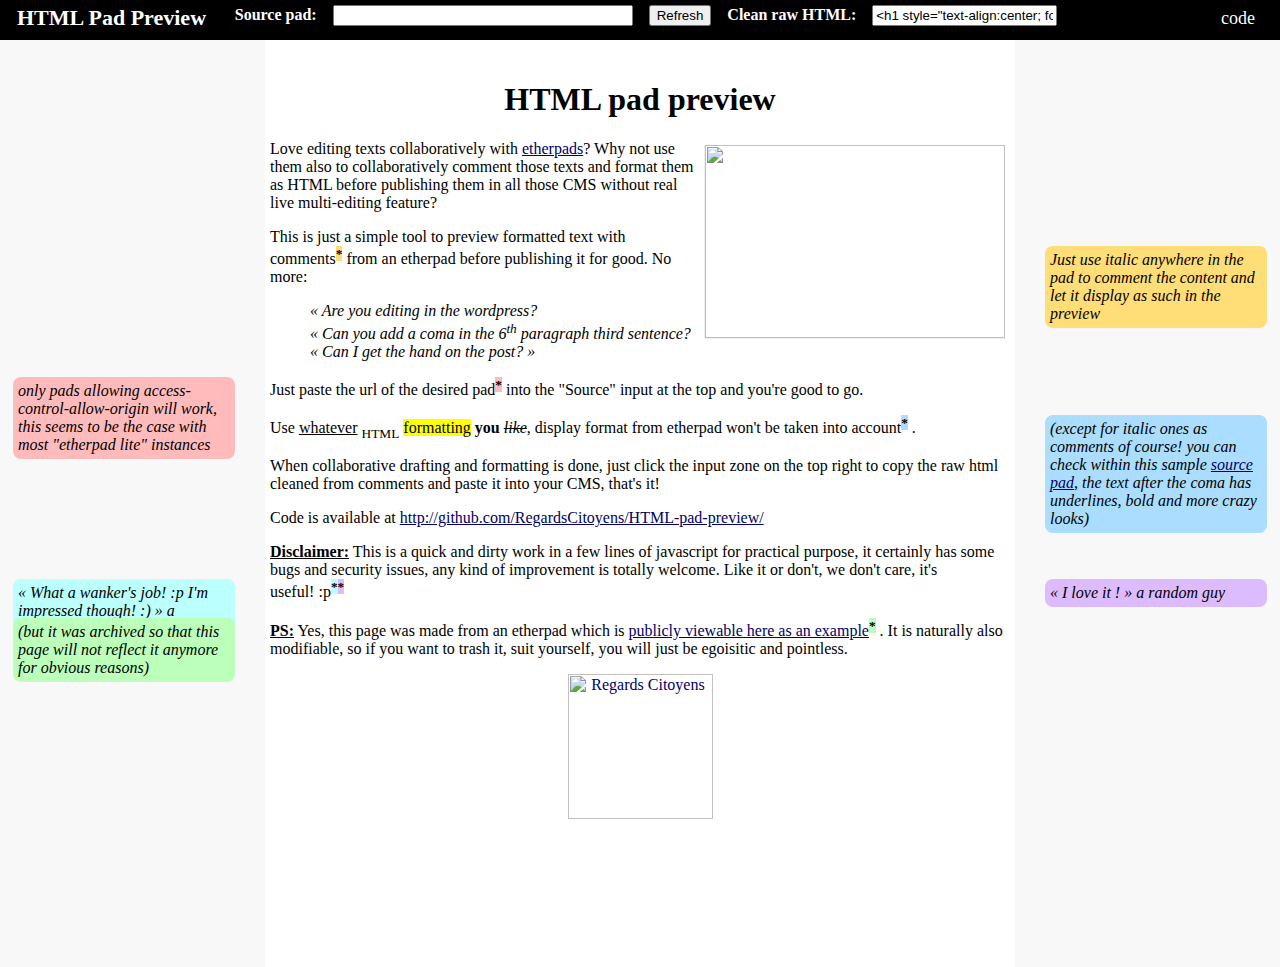
==== index.html @ 81a68a7e "small style changes" ====
<html>
 <head>
  <title>HTML Pad Preview</title>
  <link rel="stylesheet" href="style.css" type="text/css"/>
  <script type="text/javascript" src="jquery-1.10.2.js"></script>
 </head>
 <body>
  <p id="head">
   <span id="title"><a href=".">HTML Pad Preview</a></span>
   <span id="source"></span>
   <input type="text" style="width:300px;" id="url" onchange="updateUrl();" value=""></input>
   <input type="button" onclick="loadPad();" value="Refresh"></input>
   <span>Clean raw HTML:</span>
   <input type="text" onclick="this.select();" value="" id="copy" />
   <span id="code"><a href="https://github.com/regardscitoyens/HTML-pad-preview">code</a></span>
  </p>
  <div id="preview"></div>
 </body>
 <script type="text/javascript">
var updateUrl = function(){
 window.location.hash = "#" + $("#url").val();
},  loadPad = function(){
 var padUrl = window.location.hash.substring(1),
     htmlUrl = padUrl + "/export/html",
     colors = ['FD7', 'FBB', 'ADF', 'BFF', 'DBF', 'BFB'],
     commentW = (window.innerWidth - $('body').innerWidth())/2;
  if (!$("#url").attr("value"))
   $("#url").attr("value", padUrl);
  if (!padUrl) {
   htmlUrl = "./homepad-export.html";
   $("#source").html('Source pad:');
  } else {
   if (padUrl.search("/p/") == -1)
    htmlUrl = padUrl.replace(/\/([^\/]*)$/, "/ep/pad/export/$1/latest?format=html");
   $("#source").html('<a target="_blank" href="'+padUrl+'">Source pad:</a>');
  }
  $.get(
   htmlUrl,
   function(data){
    data = data.replace(/\n/g, "")
     .replace(/^.*<body>/, "")
     .replace(/<\/body>.*$/, "")
     .replace(/(&nbsp;|\s)+/g, " ")
     .replace(/(<br>|\s)*<em>([^<]+)<\/em>(<br>|\s)*/g, '&lt;sup class="note"&gt;*&lt;/sup&gt;&lt;em class="comment"&gt;$2&lt;/em&gt; ')
     .replace(/(p|div|h\d+|sup|em)&gt;(<br>|\s)*&lt;(p|div|h\d+|sup|em)/g, "$1&gt;&lt;$3")
     .replace(/<br>/g, "&lt;br/&gt;")
     .replace(/<[^>]*>/g, "")
     .replace(/&lt;/g, "<")
     .replace(/&gt;/g, ">")
     .replace(/&#x2F;/g, "/")
     .replace(/&quot;/g, '"')
     .replace(/&amp;/g, "&");
    $("#preview").html(data);
    $("#copy").attr(
     "value",
     $("#preview").html()
      .replace(/<sup class="note">\*<\/sup><em class="comment"[^>]*>.*?<\/em>/g, '')
      .trim()
    );
    $(".comment").map(function(i,c){
     var col = "#" + colors[i % colors.length];
     $(c).attr(
      "style",
      "position: absolute;" +
      (i % 2 == 0 ? "righ" : "lef")+"t: "+Math.floor(0.05*commentW)+";" +
      "display: inline;" +
      "background-color: "+col+";" +
      "border-radius: 8px;" +
      "padding: 5px;" +
      "font-size: 16px;" +
      "font-weight: normal;" +
      "width: "+Math.floor(0.8*commentW)+"px;" +
      "z-index: -1;"
     ).prev().css("background-color", col);
    });
   },
   "html"
  ).fail(function(){
   $("#url").val("");
   updateUrl();
  });
};
$(document).ready(function(){
 loadPad();
 setInterval(loadPad, 15000);
 $(window).on('hashchange', function(){
  $("#url").val(window.location.hash.substring(1));
  loadPad();
 });
});
 </script>
</html>
---- style.css ----
body {
 margin: auto;
 width: 750px;
 background-color: #F8F8F8;
}
#head {
 position: fixed;
 top: 0;
 left: 0;
 text-align: center;
 width: 100%;
 height: 35px;
 background-color: black;
 color: white;
 margin: 0;
 padding-top: 5px;
 font-weight: bold;
}
#title {
 position: absolute;
 left: 5;
 top: 5;
 font-size: 22px;
}
#code {
 position: absolute;
 right: 25;
 top: 8;
 font-size: 18px;
 font-weight: normal
}
#title a, #code a {
 text-decoration: none;
}
#head a, #head a:visited {
 color: white;
}
#head input, #head span {
 margin-left: 12px;
}
#preview {
 padding: 60px 5px 60px 5px;
 background-color: #FFF;
}
#preview a, #preview a:visited {
 color: #006;
}
.comment {
 display: none;
}
.note {
 font-weight: bold;
}
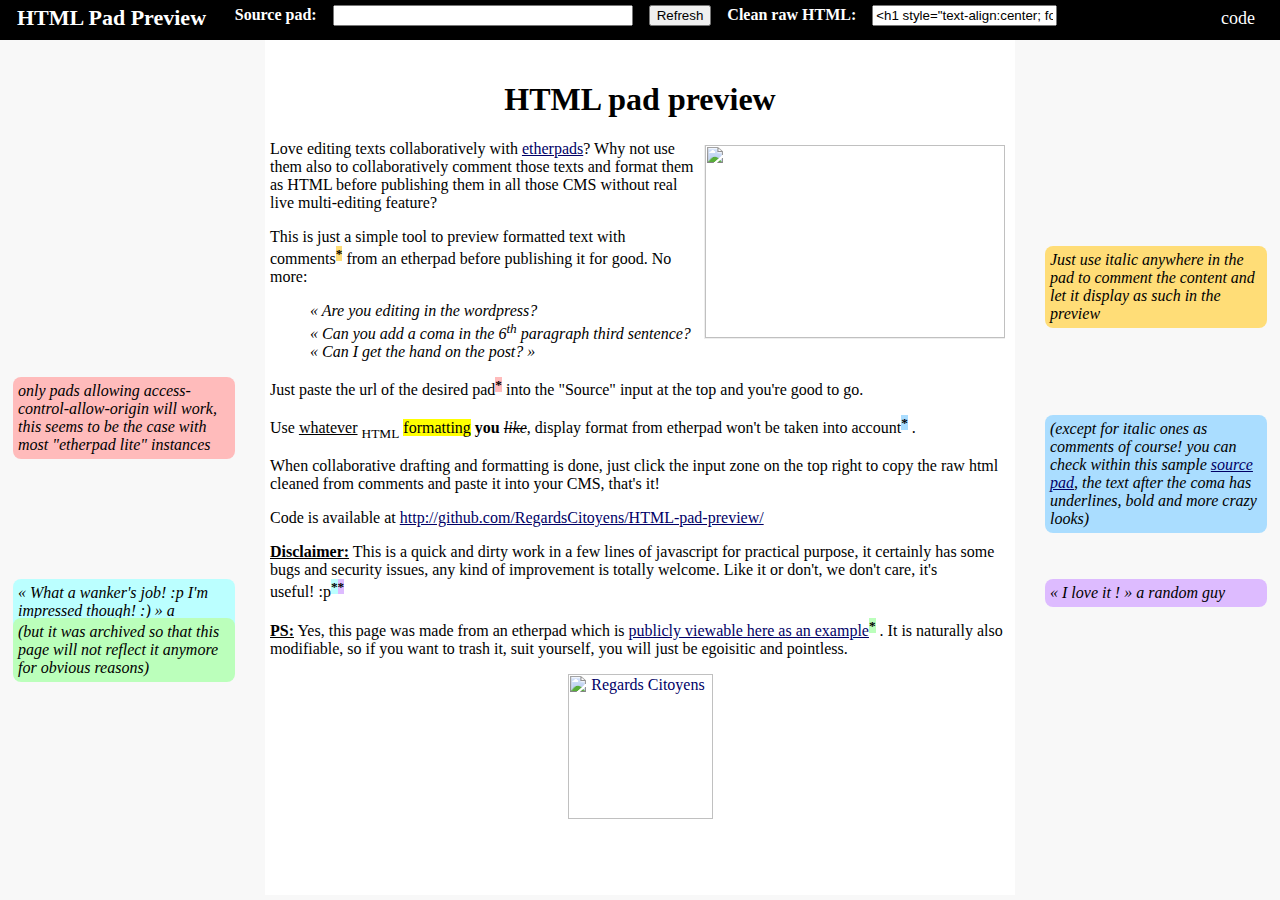
==== commit 7f4dfbaa: "remove extra br" ====
--- a/index.html
+++ b/index.html
@@ -18,12 +18,17 @@
  </body>
  <script type="text/javascript">
 var updateUrl = function(){
- window.location.hash = "#" + $("#url").val();
+ if (!window.location.search)
+   window.location.hash = "#" + $("#url").val();
 },  loadPad = function(){
  var padUrl = window.location.hash.substring(1),
-     htmlUrl = padUrl + "/export/html",
+     htmlUrl,
      colors = ['FD7', 'FBB', 'ADF', 'BFF', 'DBF', 'BFB'],
      commentW = (window.innerWidth - $('body').innerWidth())/2;
+  if (window.location.search) {
+    padUrl = window.location.search.substring(1);
+    $("#url").attr("value", padUrl);
+  }
   if (!$("#url").attr("value"))
    $("#url").attr("value", padUrl);
   if (!padUrl) {
@@ -32,6 +37,7 @@
   } else {
    if (padUrl.search("/p/") == -1)
     htmlUrl = padUrl.replace(/\/([^\/]*)$/, "/ep/pad/export/$1/latest?format=html");
+   else htmlUrl = padUrl + "/export/html",
    $("#source").html('<a target="_blank" href="'+padUrl+'">Source pad:</a>');
   }
   $.get(
@@ -43,7 +49,7 @@
      .replace(/(&nbsp;|\s)+/g, " ")
      .replace(/(<br>|\s)*<em>([^<]+)<\/em>(<br>|\s)*/g, '&lt;sup class="note"&gt;*&lt;/sup&gt;&lt;em class="comment"&gt;$2&lt;/em&gt; ')
      .replace(/(p|div|h\d+|sup|em)&gt;(<br>|\s)*&lt;(p|div|h\d+|sup|em)/g, "$1&gt;&lt;$3")
-     .replace(/<br>/g, "&lt;br/&gt;")
+     .replace(/<br>/g, "")
      .replace(/<[^>]*>/g, "")
      .replace(/&lt;/g, "<")
      .replace(/&gt;/g, ">")
@@ -55,7 +61,8 @@
      "value",
      $("#preview").html()
       .replace(/<sup class="note">\*<\/sup><em class="comment"[^>]*>.*?<\/em>/g, '')
-      .trim()
+      .replace(/^(<br>|\s)*/, "")
+      .replace(/(<br>|\s)*$/, "")
     );
     $(".comment").map(function(i,c){
      var col = "#" + colors[i % colors.length];
@@ -84,8 +91,10 @@
  loadPad();
  setInterval(loadPad, 15000);
  $(window).on('hashchange', function(){
-  $("#url").val(window.location.hash.substring(1));
-  loadPad();
+  if (!window.location.search) {
+   $("#url").val(window.location.hash.substring(1));
+   loadPad();
+  }
  });
 });
  </script>
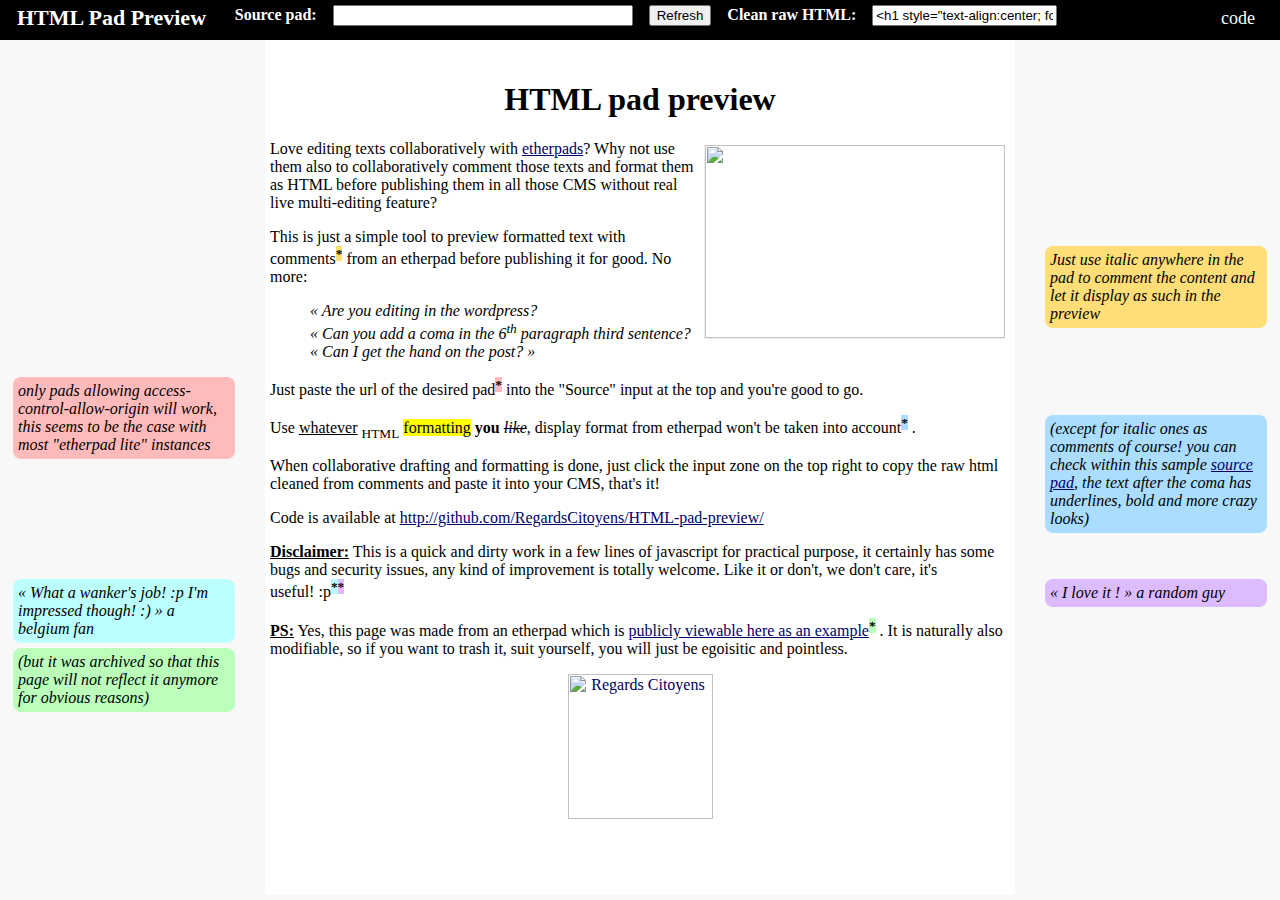
==== commit 85f8b2b0: "avoid overlapping comments" ====
--- a/index.html
+++ b/index.html
@@ -22,12 +22,13 @@
    window.location.hash = "#" + $("#url").val();
 },  loadPad = function(){
  var padUrl = window.location.hash.substring(1),
-     htmlUrl,
+     htmlUrl, leftH = 0, rightH = 0,
      colors = ['FD7', 'FBB', 'ADF', 'BFF', 'DBF', 'BFB'],
      commentW = (window.innerWidth - $('body').innerWidth())/2;
   if (window.location.search) {
     padUrl = window.location.search.substring(1);
     $("#url").attr("value", padUrl);
+    $("#url").attr("disabled", "disabled");
   }
   if (!$("#url").attr("value"))
    $("#url").attr("value", padUrl);
@@ -47,9 +48,9 @@
      .replace(/^.*<body>/, "")
      .replace(/<\/body>.*$/, "")
      .replace(/(&nbsp;|\s)+/g, " ")
-     .replace(/(<br>|\s)*<em>([^<]+)<\/em>(<br>|\s)*/g, '&lt;sup class="note"&gt;*&lt;/sup&gt;&lt;em class="comment"&gt;$2&lt;/em&gt; ')
-     .replace(/(p|div|h\d+|sup|em)&gt;(<br>|\s)*&lt;(p|div|h\d+|sup|em)/g, "$1&gt;&lt;$3")
      .replace(/<br>/g, "")
+     .replace(/\s*<em>(.*?)<\/em>\s*/g, '&lt;sup class="note"&gt;*&lt;/sup&gt;&lt;em class="comment"&gt;$1&lt;/em&gt; ')
+     .replace(/(p|div|h\d+|sup|em)&gt;\s*&lt;(p|div|h\d+|sup|em)/g, "$1&gt;&lt;$2")
      .replace(/<[^>]*>/g, "")
      .replace(/&lt;/g, "<")
      .replace(/&gt;/g, ">")
@@ -64,9 +65,9 @@
       .replace(/^(<br>|\s)*/, "")
       .replace(/(<br>|\s)*$/, "")
     );
-    $(".comment").map(function(i,c){
+    $(".comment").map(function(i){
      var col = "#" + colors[i % colors.length];
-     $(c).attr(
+     $(this).attr(
       "style",
       "position: absolute;" +
       (i % 2 == 0 ? "righ" : "lef")+"t: "+Math.floor(0.05*commentW)+";" +
@@ -76,9 +77,15 @@
       "padding: 5px;" +
       "font-size: 16px;" +
       "font-weight: normal;" +
+      "word-wrap: break-word;" +
       "width: "+Math.floor(0.8*commentW)+"px;" +
       "z-index: -1;"
      ).prev().css("background-color", col);
+     var dev = Math.max(0, (i % 2 == 0 ? rightH : leftH) - $(this).position().top);
+     $(this).css("margin-top", dev+"px")
+     dev += $(this).position().top + $(this).innerHeight() + 5;
+     if (i % 2 == 0) rightH = dev;
+     else leftH = dev;
     });
    },
    "html"
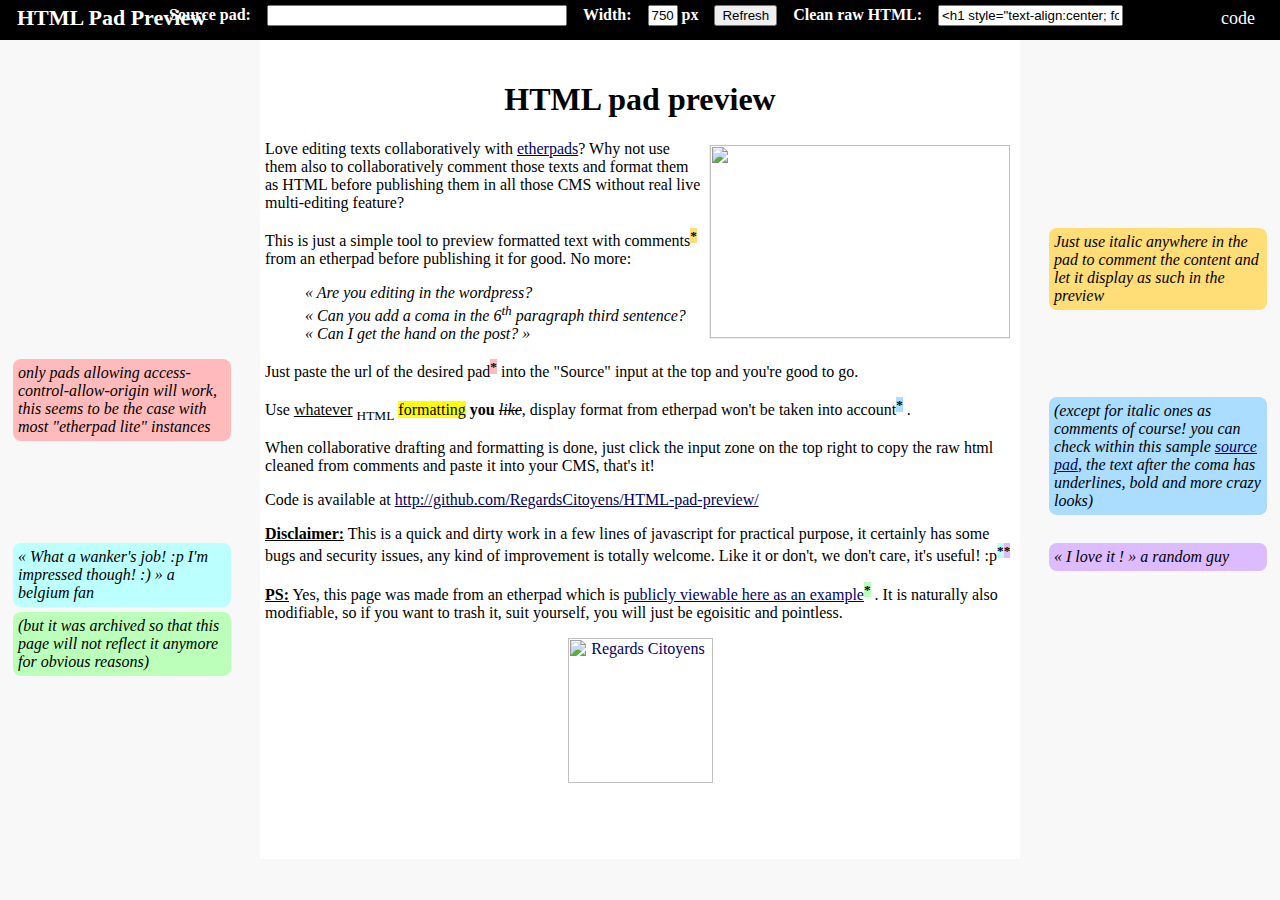
==== commit 927a061a: "add width setting" ====
--- a/index.html
+++ b/index.html
@@ -9,6 +9,8 @@
    <span id="title"><a href=".">HTML Pad Preview</a></span>
    <span id="source"></span>
    <input type="text" style="width:300px;" id="url" onchange="updateUrl();" value=""></input>
+   <span>Width: </span>
+   <input type="text" style="width:30px;" id="width" onchange="updateWidth();" value="750"> px</input>
    <input type="button" onclick="loadPad();" value="Refresh"></input>
    <span>Clean raw HTML:</span>
    <input type="text" onclick="this.select();" value="" id="copy" />
@@ -20,6 +22,9 @@
 var updateUrl = function(){
  if (!window.location.search)
    window.location.hash = "#" + $("#url").val();
+},  updateWidth = function(){
+  $("body").css("width", (parseInt($("#width").val()) + 10) + "px");
+  loadPad();
 },  loadPad = function(){
  var padUrl = window.location.hash.substring(1),
      htmlUrl, leftH = 0, rightH = 0,
--- a/style.css
+++ b/style.css
@@ -1,6 +1,6 @@
 body {
  margin: auto;
- width: 750px;
+ width: 760px;
  background-color: #F8F8F8;
 }
 #head {
